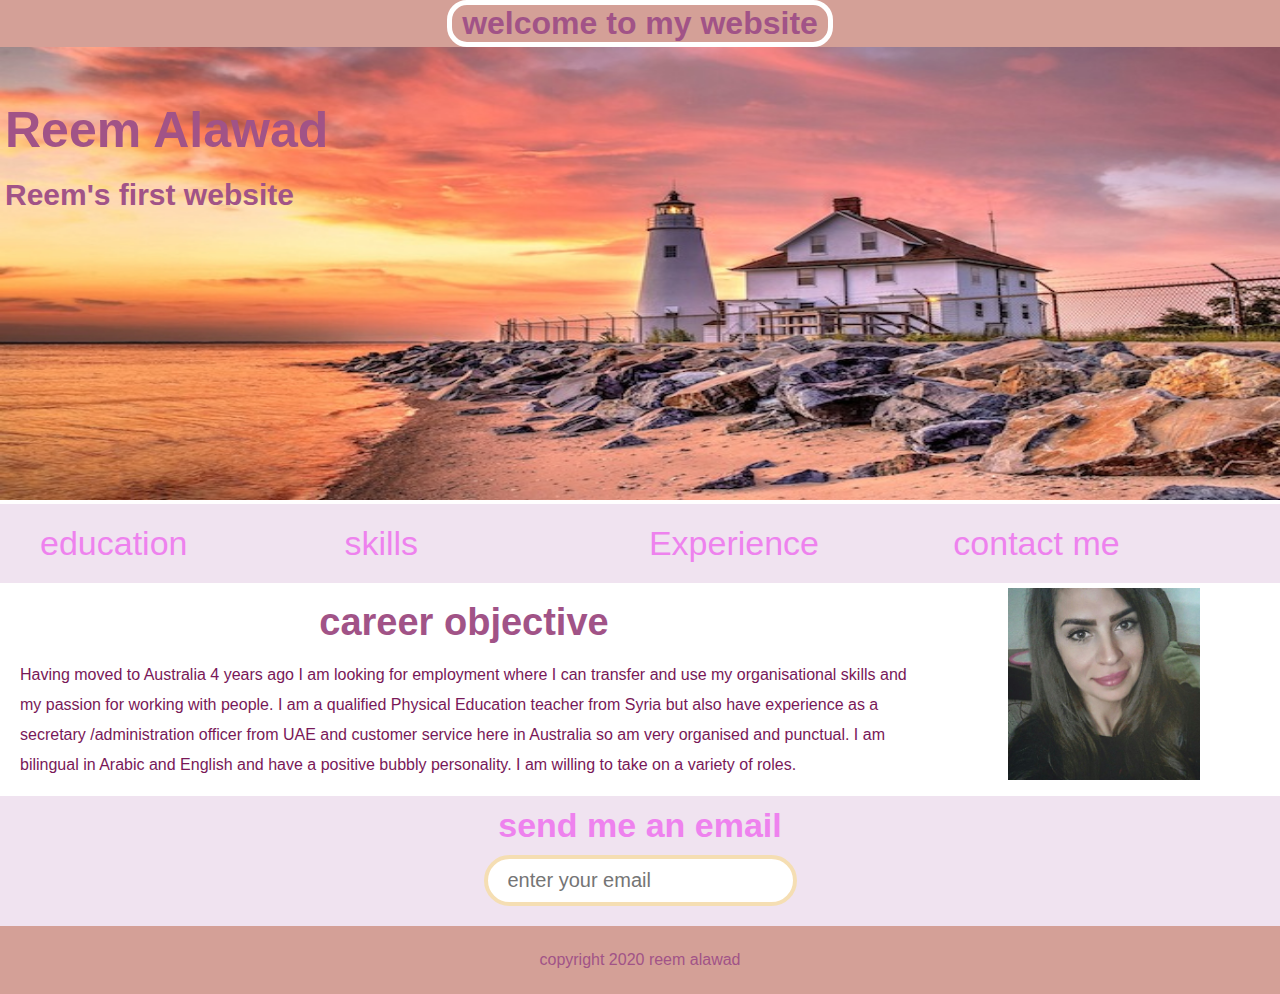
==== index.html @ ba6dfb33 "Initial commit" ====
<!DOCTYPE html>
<html>
<head>
  <meta name="viewport" content="width=device-width, initial-scale=1.0">

  <link rel="stylesheet" href="styles.CSS">
  <title> reem's website</title>
</head>
<body>
  <header>
    <h1>welcome to my website</h1>
  </header>
   
  <section class="photo">
    <img src="photo/photo.jpg" alt="first photo">
    <div class="welcome">
      <h2>Reem Alawad <br><span>Reem's first website</span></h2>
    </div>

  </section>
 
  <nav class="main-nav">
    <ul>
    
      <li><a href="education.html"> education </a> </li>
      <li><a href="skills.html">skills </a> </li>
      <li><a href="Experience.html">Experience </a> </li>
      <li><a href="contact.html">contact me</a></li>
    </ul>

  </nav>
  <aside>
    <img src="photo/formal.jpg" alt="my photo">
  </aside>
  <br>
    <article>
      <h2> career objective</h2>
    <p>  Having moved to Australia 4 years ago  I am looking for employment where I can transfer  and use my organisational skills and my passion for working with people. I am a qualified Physical Education teacher from Syria but also have experience as a secretary /administration officer from UAE  and customer service here in Australia   so am very organised and punctual. I am bilingual in Arabic and English and have a positive bubbly personality. I am willing to take on a variety of roles.</p>

    </article>
    
 

  <section class="email">
  <h2>send me an email</h2>
  <form >
    <input type="email" name="email" placeholder="enter your email" required>
  </form>

  </section>
  <footer>
    <p class="copyright"> copyright 2020 reem alawad

    </p>
  </footer>
</body>
</html>
---- styles.CSS ----
body, ul,li,h1,h2,a{
    margin: 0;
    padding:0;
    font-family: arial;
}

header{
    color: white;
    text-align: center;
    background-color: rgb(212, 160, 151);
   position: fixed;
    width: 100%;
    z-index: 2;
 
}
header h1{
    color:rgb(161, 83, 135);
    border: 5px solid white;
    padding: 0px 10px;
    display: inline-block;
    border-radius: 20px;
    
}
.photo{
    position: relative;
}
.photo img{width: 100%;
    height: 500px;
    background-image: url(photo/photo.jpg);
    background-size: 100% 100%;
   
  }
.photo .welcome{
    color:rgb(161, 83, 135);;
    border: 20px;
    position: absolute;
    left: 5px;
    top: 20%;
}
.photo h2{
    font-size: 50px;
}
.photo h2 span{
    font-size: 30px;
}

nav{
    background-color: rgb(240, 227, 240);
    padding: 20px;
    position:sticky;
    top: 47px;
    
    
}
nav ul {
    white-space: nowrap;
    max-width: 1200px;
    margin: 0 auto;
    
}
nav li{
    width: 25%;
    display: inline-block;
    font-size: 34px;
    position: sticky;
}
nav li a{
    text-decoration: none;
    color: violet;
}

article h2{
     color: rgb(161, 83, 135);
     font-size: 38px;
     text-align:center;
    

}
article p{
    color: rgb(121, 24, 88);
    line-height: 30px;
    margin-left: 20px;
    




    
}
aside img{
    width:15%; 
    float: right;
    margin: 5px 80px;
}
.email{
    background-color: rgb(240, 227, 240);
    padding: 10px;
    color: violet;
    text-align: center;
   
}
.email h2{
    font-size: 34px;
}
form input{
    margin: 10px 0 ;
    padding:10px 20px;
    font-size: 20px;
    border-radius: 28px;
    border: 4px solid wheat;
}
footer{
    background-color:rgb(212, 160, 151);
    color:rgb(161, 83, 135);
    padding: 9px;
    text-align: center;
  
}
@media screen and (max-width:700px){
    .photo .welcome h2{
        font-size: 30px;
    }
    nav li{
        font-size:20px ;
    }
    article p{
        font-size: 15px;
       

}
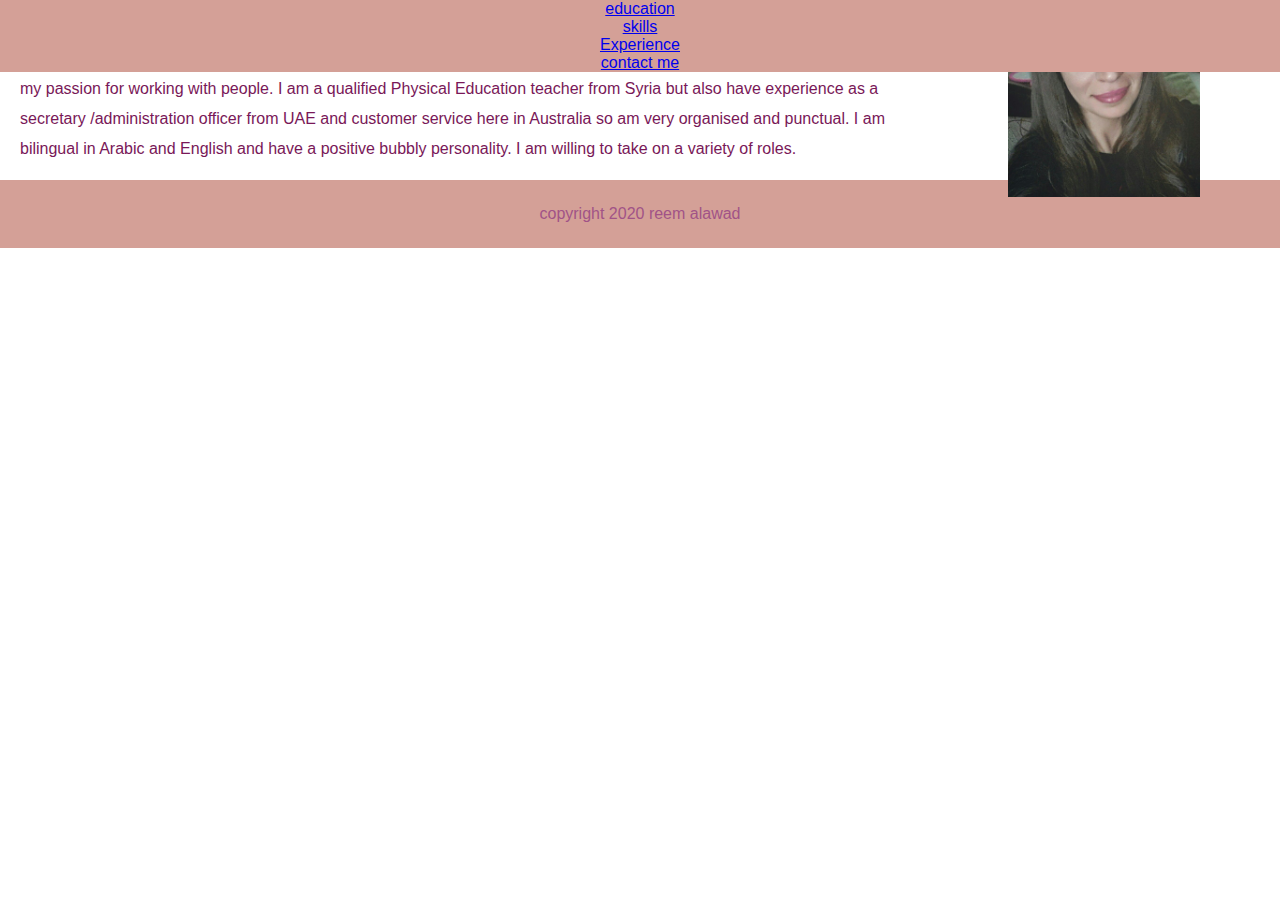
==== commit 7db43694: "changing codes" ====
--- a/index.html
+++ b/index.html
@@ -1,5 +1,5 @@
 <!DOCTYPE html>
-<html>
+<html lang="en">
 <head>
   <meta name="viewport" content="width=device-width, initial-scale=1.0">
 
@@ -7,19 +7,9 @@
   <title> reem's website</title>
 </head>
 <body>
+  
+ 
   <header>
-    <h1>welcome to my website</h1>
-  </header>
-   
-  <section class="photo">
-    <img src="photo/photo.jpg" alt="first photo">
-    <div class="welcome">
-      <h2>Reem Alawad <br><span>Reem's first website</span></h2>
-    </div>
-
-  </section>
- 
-  <nav class="main-nav">
     <ul>
     
       <li><a href="education.html"> education </a> </li>
@@ -27,31 +17,24 @@
       <li><a href="Experience.html">Experience </a> </li>
       <li><a href="contact.html">contact me</a></li>
     </ul>
-
-  </nav>
+  </header>
   <aside>
     <img src="photo/formal.jpg" alt="my photo">
   </aside>
-  <br>
+  
+  <section>
+    <h2> career objective</h2>
+  </section>
+
     <article>
-      <h2> career objective</h2>
     <p>  Having moved to Australia 4 years ago  I am looking for employment where I can transfer  and use my organisational skills and my passion for working with people. I am a qualified Physical Education teacher from Syria but also have experience as a secretary /administration officer from UAE  and customer service here in Australia   so am very organised and punctual. I am bilingual in Arabic and English and have a positive bubbly personality. I am willing to take on a variety of roles.</p>
 
     </article>
     
- 
-
-  <section class="email">
-  <h2>send me an email</h2>
-  <form >
-    <input type="email" name="email" placeholder="enter your email" required>
-  </form>
-
-  </section>
   <footer>
     <p class="copyright"> copyright 2020 reem alawad
 
     </p>
   </footer>
 </body>
-</html>+</html>
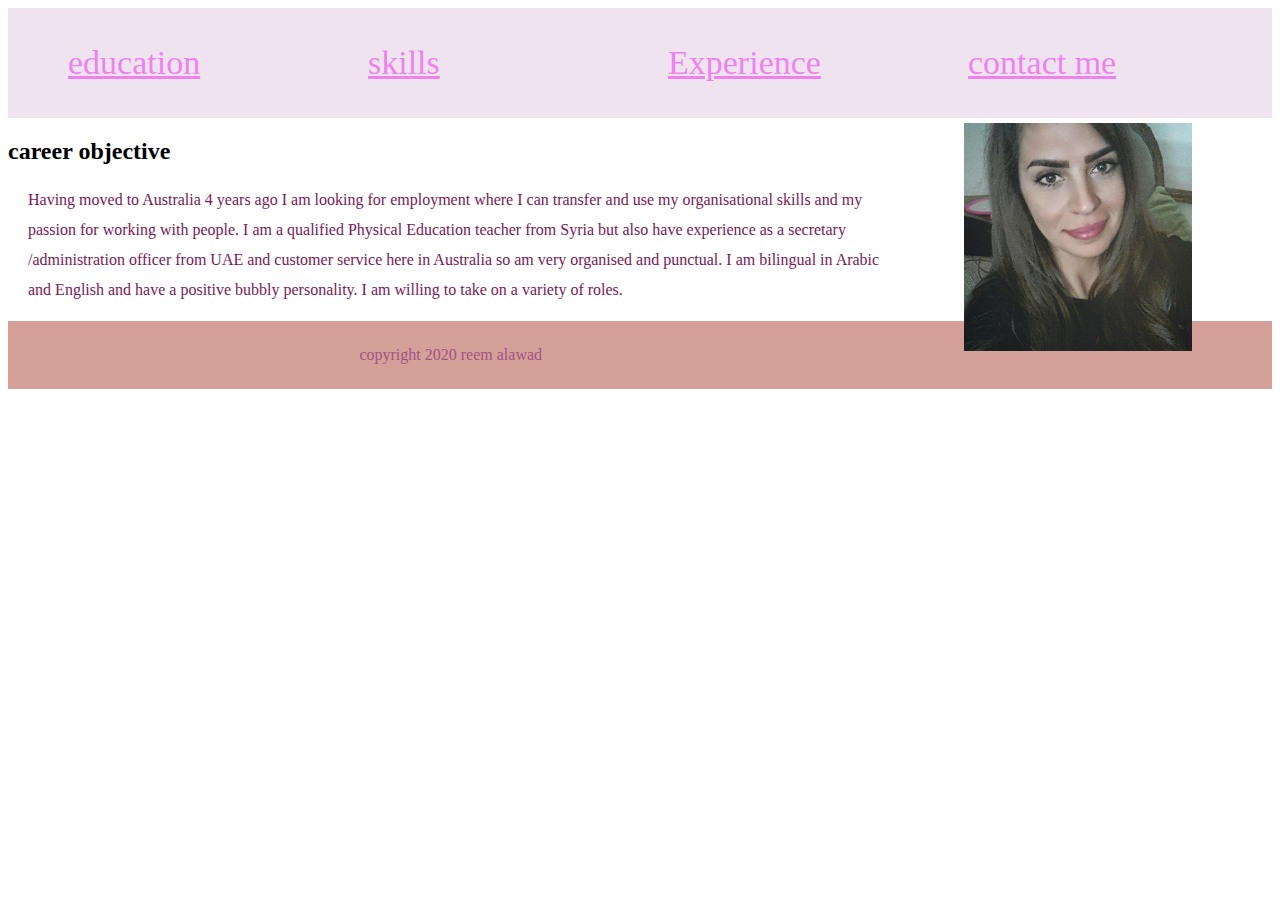
==== commit 1144df21: "Update index.html" ====
--- a/index.html
+++ b/index.html
@@ -22,11 +22,9 @@
     <img src="photo/formal.jpg" alt="my photo">
   </aside>
   
-  <section>
-    <h2> career objective</h2>
-  </section>
 
     <article>
+       <h2> career objective</h2>
     <p>  Having moved to Australia 4 years ago  I am looking for employment where I can transfer  and use my organisational skills and my passion for working with people. I am a qualified Physical Education teacher from Syria but also have experience as a secretary /administration officer from UAE  and customer service here in Australia   so am very organised and punctual. I am bilingual in Arabic and English and have a positive bubbly personality. I am willing to take on a variety of roles.</p>
 
     </article>
--- a/styles.CSS
+++ b/styles.CSS
@@ -1,132 +1,49 @@
-body, ul,li,h1,h2,a{
-    margin: 0;
-    padding:0;
-    font-family: arial;
+@media screen and (min-width: 640px){
+    .flex-container {
+        display: flex;
+    }    
 }
 
+
 header{
-    color: white;
-    text-align: center;
-    background-color: rgb(212, 160, 151);
-   position: fixed;
-    width: 100%;
-    z-index: 2;
- 
-}
-header h1{
-    color:rgb(161, 83, 135);
-    border: 5px solid white;
-    padding: 0px 10px;
-    display: inline-block;
-    border-radius: 20px;
-    
-}
-.photo{
-    position: relative;
-}
-.photo img{width: 100%;
-    height: 500px;
-    background-image: url(photo/photo.jpg);
-    background-size: 100% 100%;
-   
-  }
-.photo .welcome{
-    color:rgb(161, 83, 135);;
-    border: 20px;
-    position: absolute;
-    left: 5px;
-    top: 20%;
-}
-.photo h2{
-    font-size: 50px;
-}
-.photo h2 span{
-    font-size: 30px;
-}
-
-nav{
     background-color: rgb(240, 227, 240);
     padding: 20px;
-    position:sticky;
-    top: 47px;
-    
-    
-}
-nav ul {
+    }
+header ul {
     white-space: nowrap;
-    max-width: 1200px;
-    margin: 0 auto;
-    
-}
-nav li{
+    }
+header  li{
     width: 25%;
     display: inline-block;
     font-size: 34px;
-    position: sticky;
-}
-nav li a{
-    text-decoration: none;
+    }
+header li a {
     color: violet;
 }
 
-article h2{
+section h2{
      color: rgb(161, 83, 135);
      font-size: 38px;
      text-align:center;
-    
-
-}
+    }
 article p{
     color: rgb(121, 24, 88);
     line-height: 30px;
     margin-left: 20px;
     
-
-
-
-
-    
 }
 aside img{
-    width:15%; 
+    width:18%; 
     float: right;
     margin: 5px 80px;
 }
-.email{
-    background-color: rgb(240, 227, 240);
-    padding: 10px;
-    color: violet;
-    text-align: center;
-   
-}
-.email h2{
-    font-size: 34px;
-}
-form input{
-    margin: 10px 0 ;
-    padding:10px 20px;
-    font-size: 20px;
-    border-radius: 28px;
-    border: 4px solid wheat;
-}
+
 footer{
     background-color:rgb(212, 160, 151);
     color:rgb(161, 83, 135);
     padding: 9px;
     text-align: center;
   
-}
-@media screen and (max-width:700px){
-    .photo .welcome h2{
-        font-size: 30px;
-    }
-    nav li{
-        font-size:20px ;
-    }
-    article p{
-        font-size: 15px;
-       
-
 }
 
     
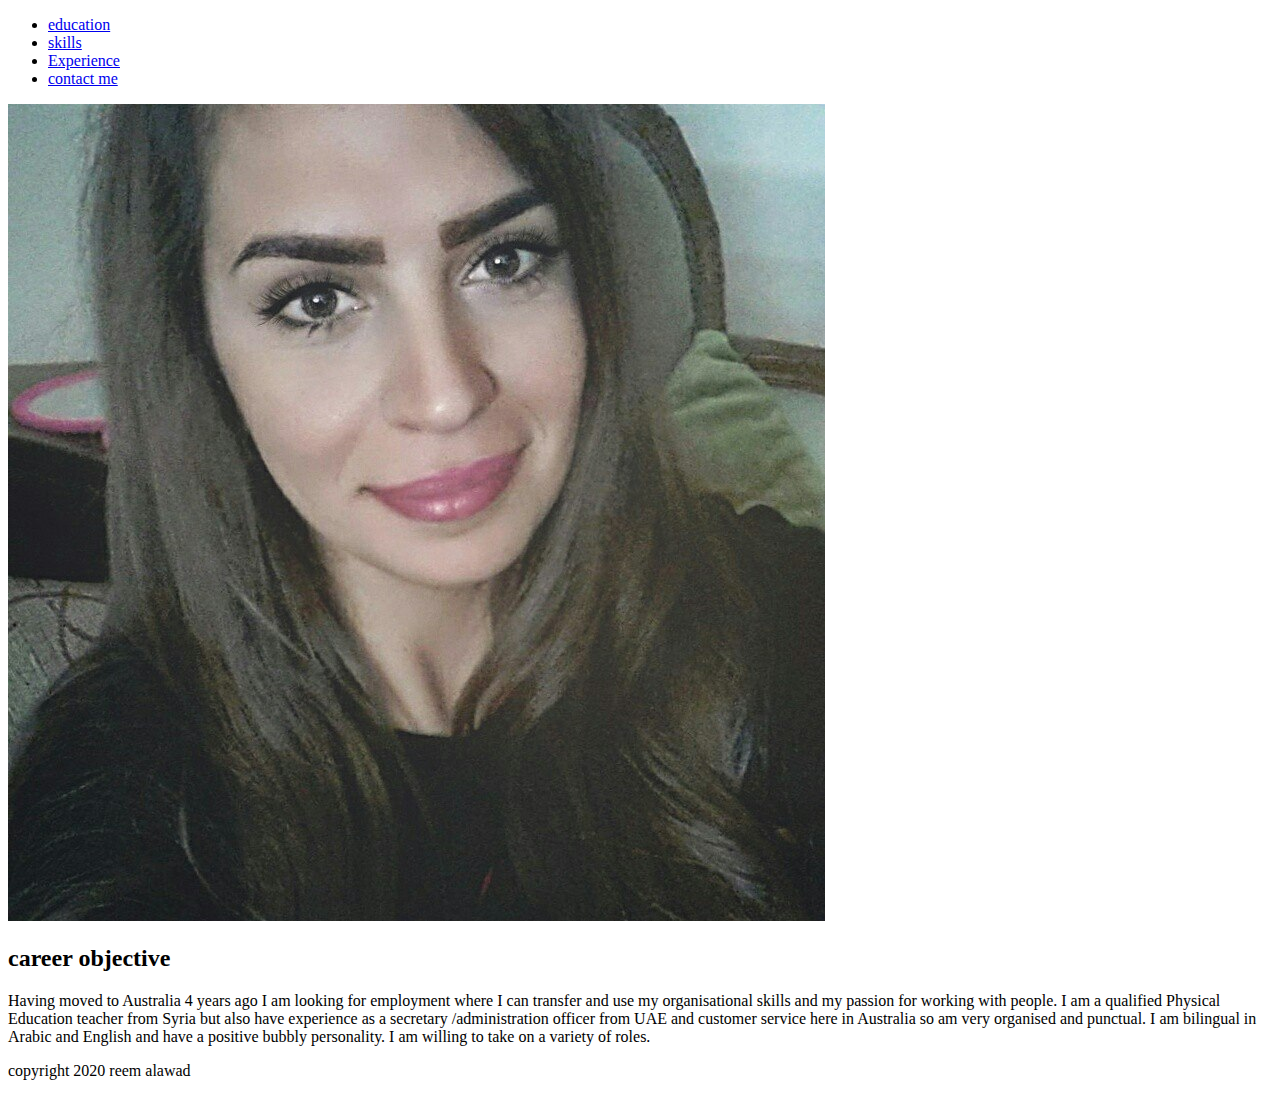
==== commit 28a8025e: "beautifier" ====
--- a/index.html
+++ b/index.html
@@ -1,38 +1,30 @@
 <!DOCTYPE html>
 <html lang="en">
-<head>
-  <meta name="viewport" content="width=device-width, initial-scale=1.0">
-
-  <link rel="stylesheet" href="styles.CSS">
-  <title> reem's website</title>
-</head>
-<body>
-  
- 
-  <header>
-    <ul>
-    
-      <li><a href="education.html"> education </a> </li>
-      <li><a href="skills.html">skills </a> </li>
-      <li><a href="Experience.html">Experience </a> </li>
-      <li><a href="contact.html">contact me</a></li>
-    </ul>
-  </header>
-  <aside>
-    <img src="photo/formal.jpg" alt="my photo">
-  </aside>
-  
-
-    <article>
-       <h2> career objective</h2>
-    <p>  Having moved to Australia 4 years ago  I am looking for employment where I can transfer  and use my organisational skills and my passion for working with people. I am a qualified Physical Education teacher from Syria but also have experience as a secretary /administration officer from UAE  and customer service here in Australia   so am very organised and punctual. I am bilingual in Arabic and English and have a positive bubbly personality. I am willing to take on a variety of roles.</p>
-
-    </article>
-    
-  <footer>
-    <p class="copyright"> copyright 2020 reem alawad
-
-    </p>
-  </footer>
-</body>
-</html>
+  <head>
+    <meta name="viewport" content="width=device-width, initial-scale=1.0">
+    <link rel="stylesheet" href="styles.css">
+    <title> reem's website</title>
+  </head>
+  <body>
+    <main>
+      <header>
+        <ul>
+          <li><a href="education.html"> education</a></li>
+          <li><a href="skills.html">skills</a></li>
+          <li><a href="Experience.html">Experience</a></li>
+          <li><a href="contact.html">contact me</a></li>
+        </ul>
+      </header>
+      <aside>
+        <img src="photo/formal.jpg" alt="my photo">
+      </aside>
+      <article>
+        <h2>career objective</h2>
+        <p>Having moved to Australia 4 years ago I am looking for employment where I can transfer and use my organisational skills and my passion for working with people. I am a qualified Physical Education teacher from Syria but also have experience as a secretary /administration officer from UAE and customer service here in Australia so am very organised and punctual. I am bilingual in Arabic and English and have a positive bubbly personality. I am willing to take on a variety of roles.</p>
+      </article>
+      <footer>
+        <p class="copyright">copyright 2020 reem alawad</p>
+      </footer>
+    </main>
+  </body>
+</html>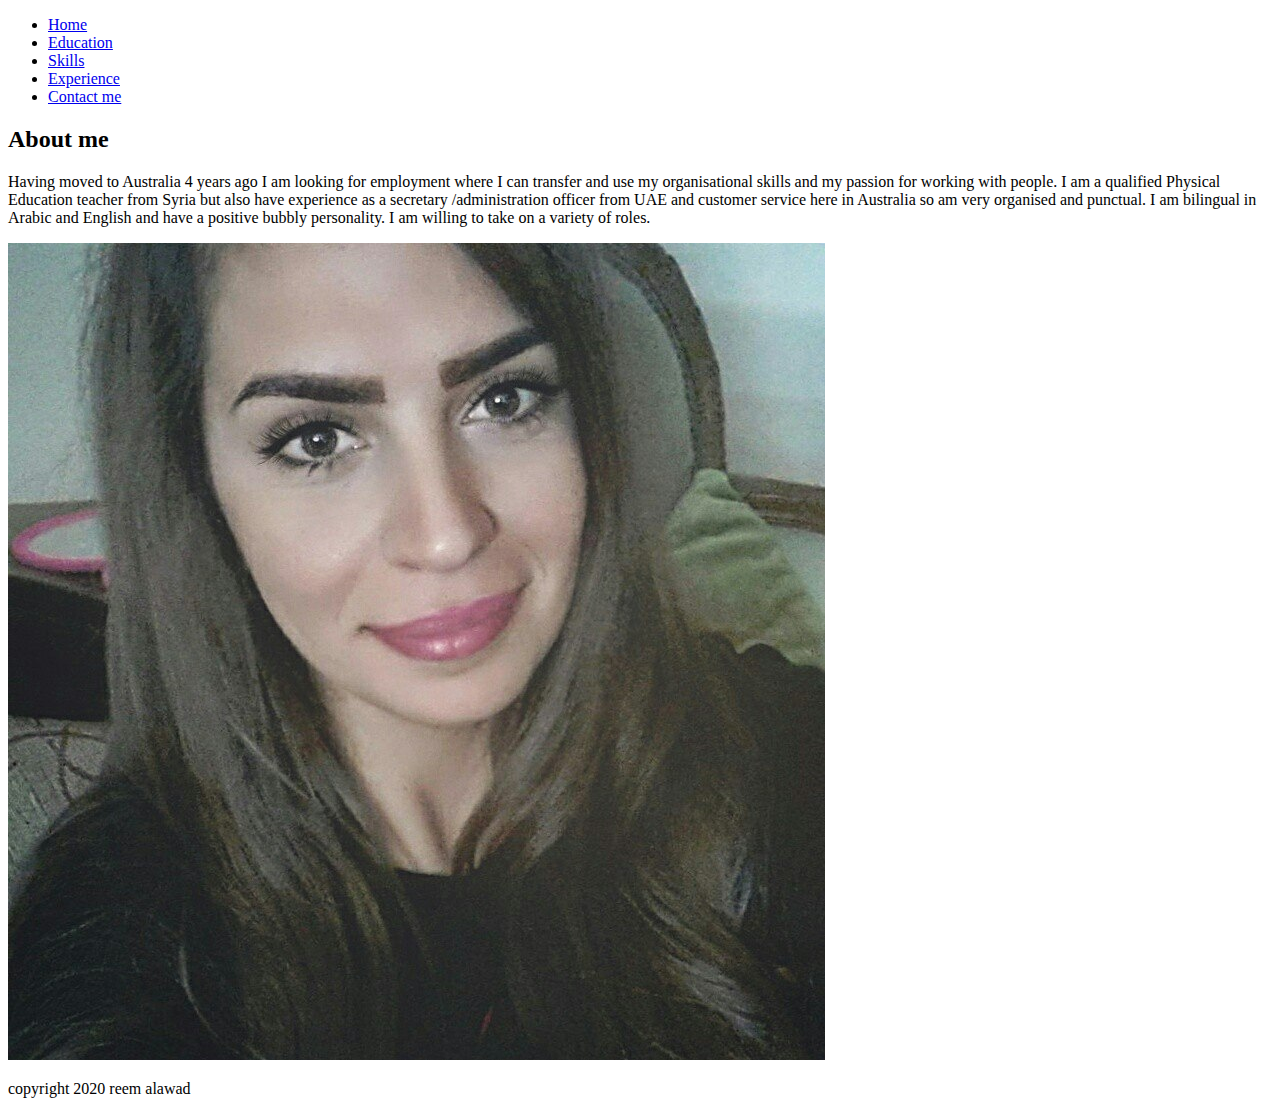
==== commit da9e8d8d: "final layout" ====
--- a/index.html
+++ b/index.html
@@ -6,25 +6,27 @@
     <title> reem's website</title>
   </head>
   <body>
+    <header>
+      <ul>
+        <li><a href="index.html">Home</a></li>
+        <li><a href="education.html"> Education</a></li>
+        <li><a href="skills.html">Skills</a></li>
+        <li><a href="experience.html">Experience</a></li>
+        <li><a href="contact.html">Contact me</a></li>
+      </ul>
+    </header>
     <main>
-      <header>
-        <ul>
-          <li><a href="education.html"> education</a></li>
-          <li><a href="skills.html">skills</a></li>
-          <li><a href="Experience.html">Experience</a></li>
-          <li><a href="contact.html">contact me</a></li>
-        </ul>
-      </header>
+      <article>
+        <h2>About me</h2>
+        <p>Having moved to Australia 4 years ago I am looking for employment where I can transfer and use my organisational skills and my passion for working with people. I am a qualified Physical Education teacher from Syria but also have experience as a secretary /administration officer from UAE and customer service here in Australia so am very organised and punctual. I am bilingual in Arabic and English and have a positive bubbly personality. I am willing to take on a variety of roles.</p>
+      </article>
       <aside>
         <img src="photo/formal.jpg" alt="my photo">
       </aside>
-      <article>
-        <h2>career objective</h2>
-        <p>Having moved to Australia 4 years ago I am looking for employment where I can transfer and use my organisational skills and my passion for working with people. I am a qualified Physical Education teacher from Syria but also have experience as a secretary /administration officer from UAE and customer service here in Australia so am very organised and punctual. I am bilingual in Arabic and English and have a positive bubbly personality. I am willing to take on a variety of roles.</p>
-      </article>
-      <footer>
-        <p class="copyright">copyright 2020 reem alawad</p>
-      </footer>
+     
     </main>
+    <footer>
+      <p class="copyright">copyright 2020 reem alawad</p>
+    </footer>
   </body>
-</html>+</html>
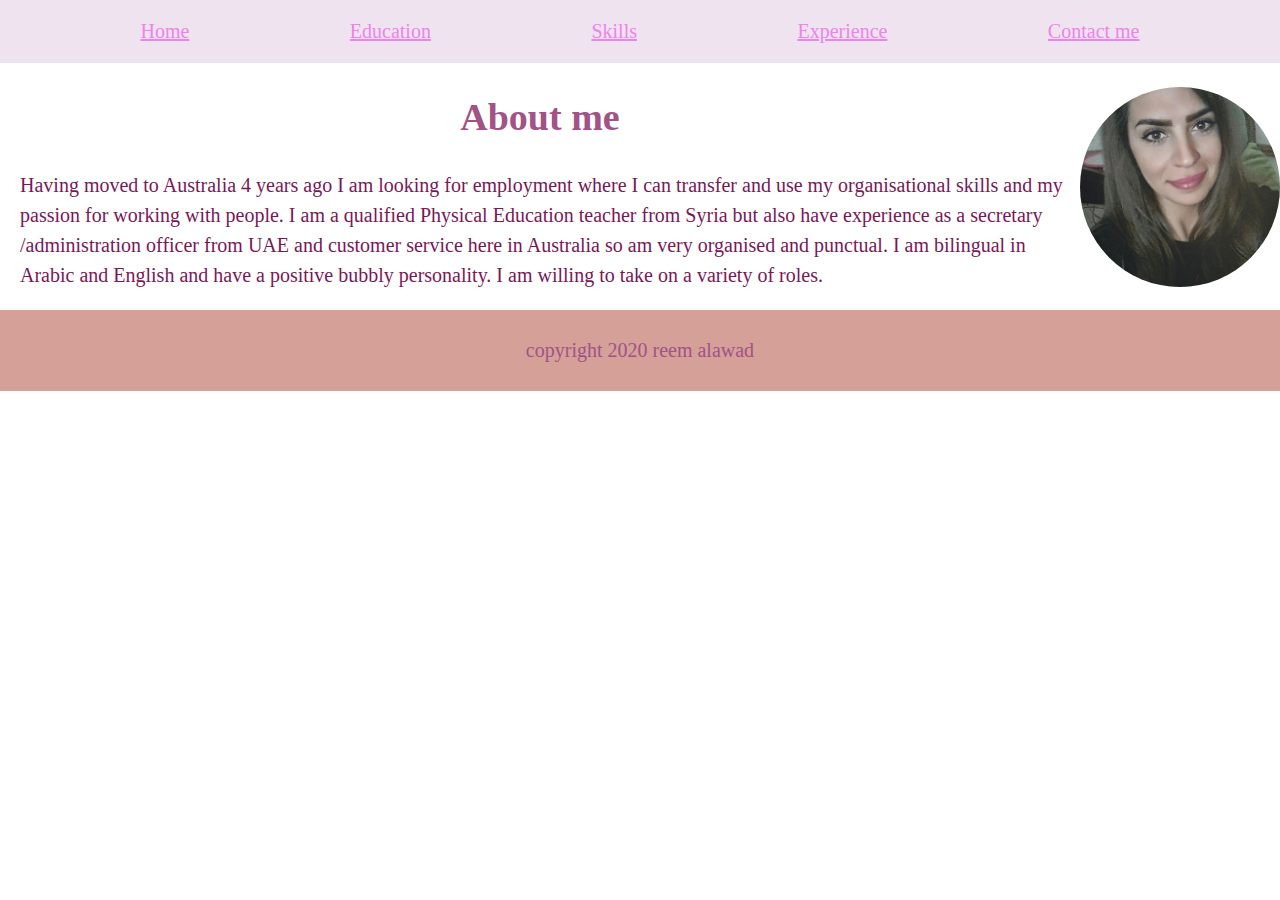
==== commit 4d50492a: "console hello world" ====
--- a/index.html
+++ b/index.html
@@ -4,6 +4,7 @@
     <meta name="viewport" content="width=device-width, initial-scale=1.0">
     <link rel="stylesheet" href="styles.css">
     <title> reem's website</title>
+    <script src="test.js"></script>
   </head>
   <body>
     <header>
--- a/styles.css
+++ b/styles.css
@@ -0,0 +1,84 @@
+@media screen and (max-width:480px) {
+  main {
+    margin: 0;
+    padding: 0;
+    display: flex;
+    flex-direction: row;
+    align-items: center;
+    flex-wrap: wrap;
+  }
+}
+
+body,
+html {
+  display: flex;
+  flex-direction: column;
+  margin: 0;
+  padding: 0;
+  top: 0;
+  bottom: 0;
+  width: 100%;
+  font-weight: 100;
+  font-size: 20px;
+}
+
+main {
+  margin: 0;
+  padding: 0;
+  display: flex;
+  flex-direction: row;
+  align-items: center;
+}
+
+header {
+  background-color: rgb(240, 227, 240);
+  padding: 0;
+}
+
+ul {
+  list-style-type: none;
+  margin: 0;
+  padding: 0;
+  display: flex;
+  flex-wrap: wrap;
+  flex-direction: row;
+  justify-content: space-evenly;
+  align-items: center;
+}
+
+li {
+  margin: 0.5em;
+  padding: 0.5em;
+  flex-basis: auto;
+}
+
+header li a {
+  color: violet;
+}
+
+h2 {
+  color: rgb(161, 83, 135);
+  font-size: 38px;
+  text-align: center;
+}
+
+article p {
+  color: rgb(121, 24, 88);
+  line-height: 30px;
+  margin-left: 20px;
+}
+
+aside img {
+  width: 200px;
+  height: 200px;
+  overflow: hidden;
+  border-radius: 50%;
+  float: right;
+}
+
+footer {
+  background-color: rgb(212, 160, 151);
+  color: rgb(161, 83, 135);
+  padding: 9px;
+  text-align: center;
+}